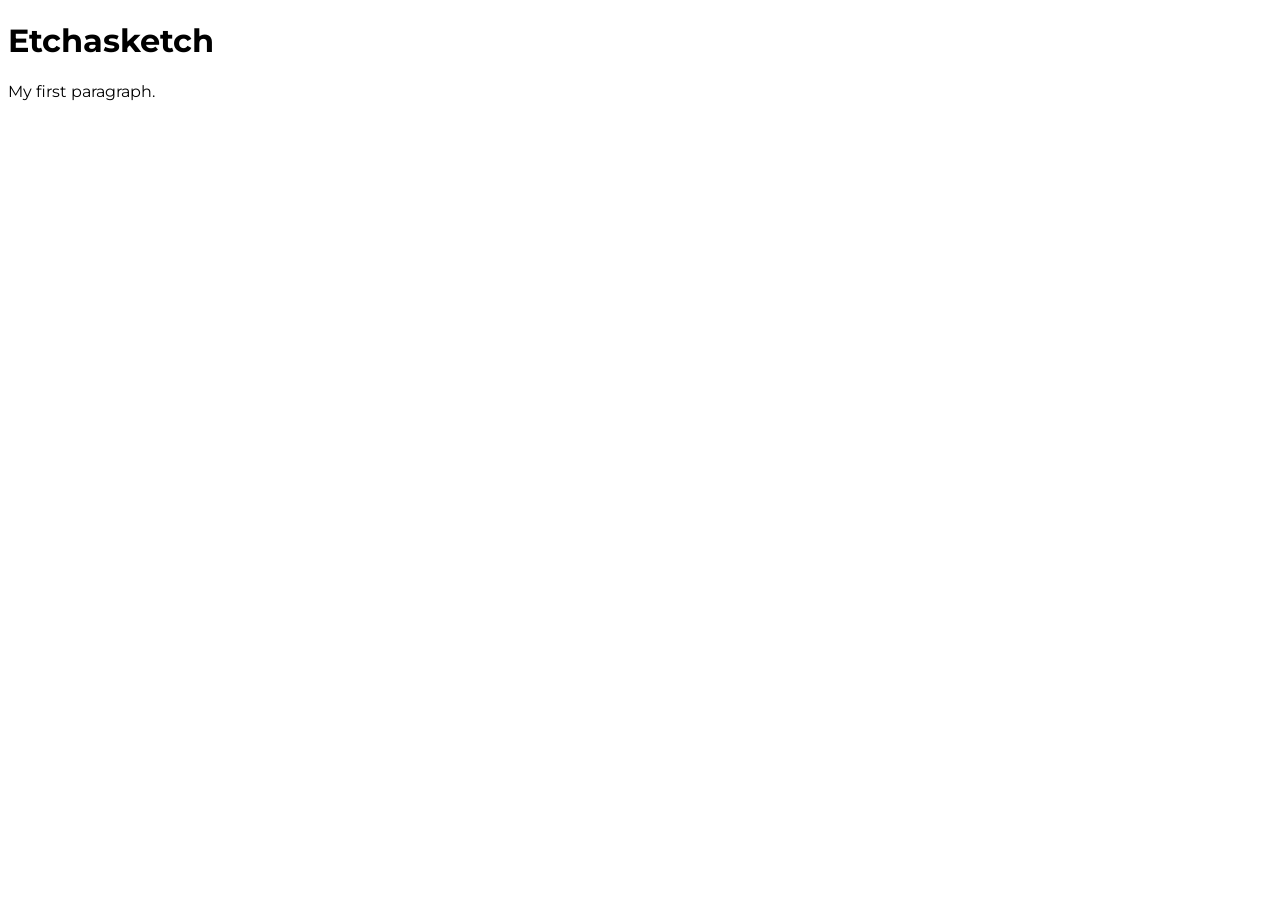
==== Etchasketch.html @ 25d4e3ae "Branch update Testing an update to one branch" ====
<!DOCTYPE html>
<html>
<head>
	<link href='https://fonts.googleapis.com/css?family=Montserrat' rel='stylesheet' type='text/css'>
	<link rel="stylesheet" href="styles.css">
</head>
<body>

<h1>Etchasketch</h1>

<p>My first paragraph.</p>

</body>
</html>
---- styles.css ----
/* -- Base -- */

h1 {
	font-family: 'Montserrat', sans-serif;
}

body {
	font-family: 'Montserrat', sans-serif;
}

/* -- Body Elements -- */

body-header {
	text-align:center;
}
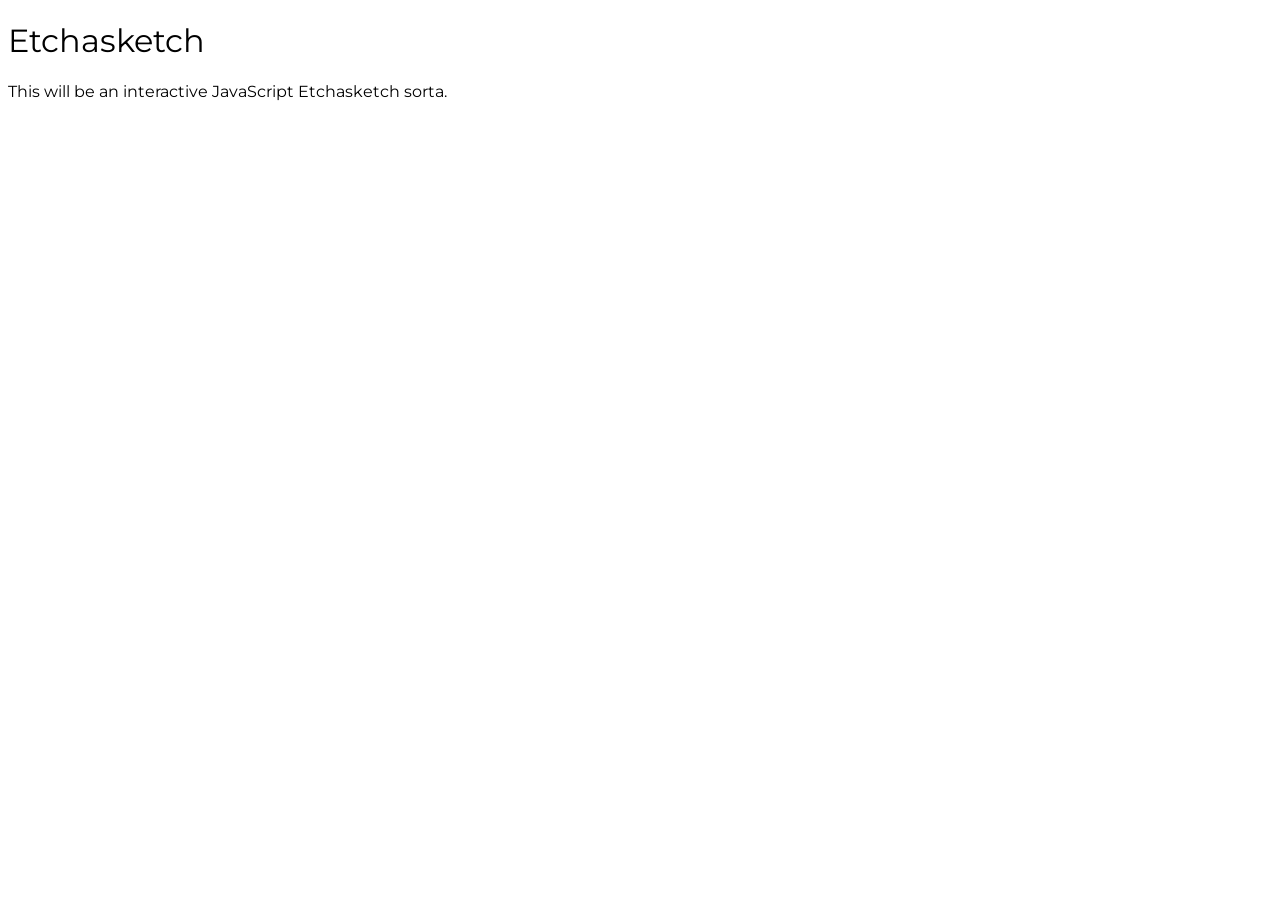
==== commit d6c8e72e: "Let's see this live How do I publish commits? Is it automatic?" ====
--- a/Etchasketch.html
+++ b/Etchasketch.html
@@ -6,9 +6,11 @@
 </head>
 <body>
 
+<div class="body-header">
 <h1>Etchasketch</h1>
+</div>
 
-<p>My first paragraph.</p>
+<p>This will be an interactive JavaScript Etchasketch sorta.</p>
 
 </body>
 </html>
--- a/styles.css
+++ b/styles.css
@@ -1,8 +1,8 @@
-
 /* -- Base -- */
 
 h1 {
 	font-family: 'Montserrat', sans-serif;
+	font-weight: 400;
 }
 
 body {
@@ -12,5 +12,5 @@
 /* -- Body Elements -- */
 
 body-header {
-	text-align:center;
+	text-align: center;
 }
